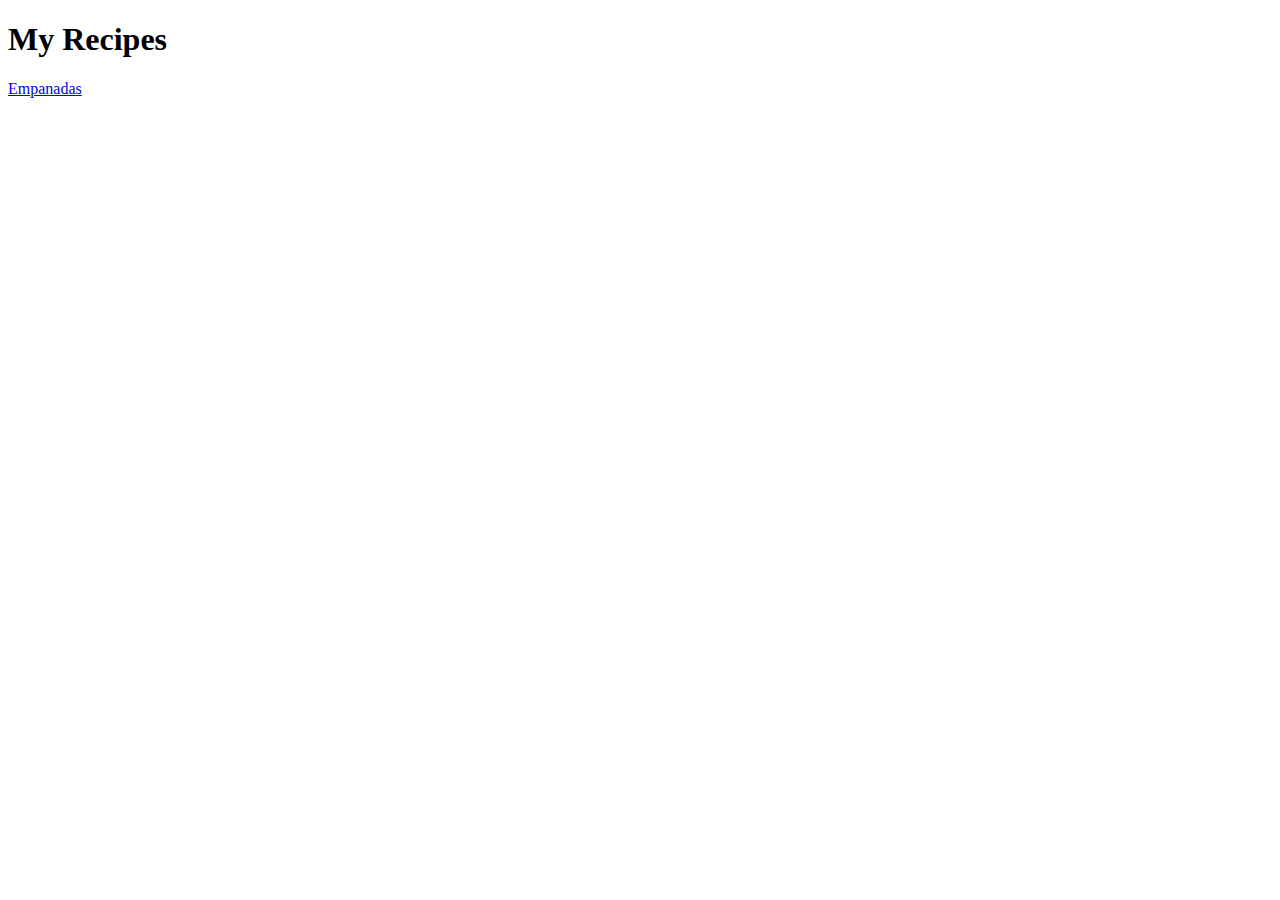
==== index.html @ ee0fe5ad "feat: Add recipes page" ====
<!DOCTYPE html>
<html lang="en">
<head>
    <meta charset="UTF-8">
    <meta http-equiv="X-UA-Compatible" content="IE=edge">
    <meta name="viewport" content="width=device-width, initial-scale=1.0">
    <title>Recipes</title>
</head>
<body>
    <h1>My Recipes</h1>
    <a href="./recipes/empanadas.html">Empanadas</a>
</body>
</html>
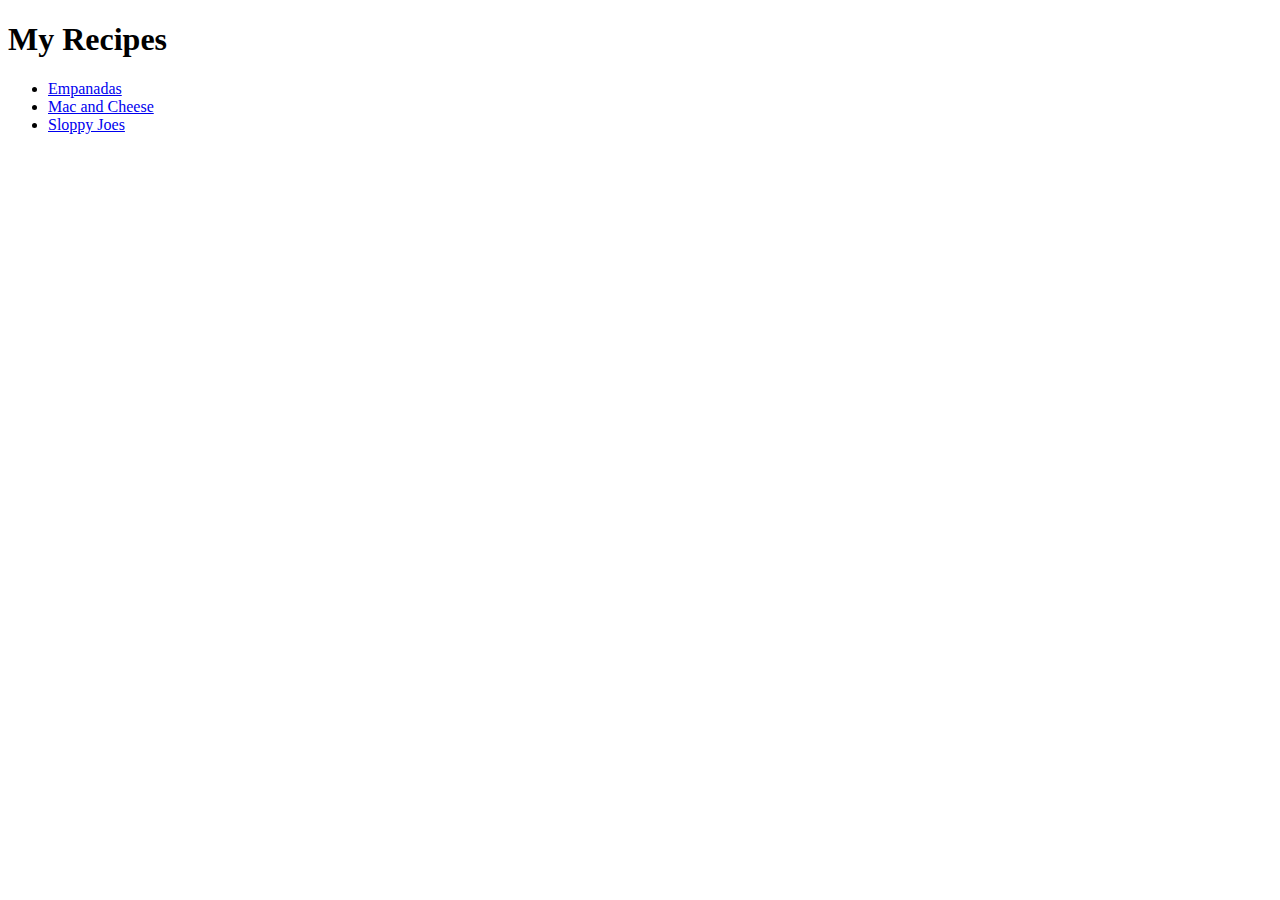
==== commit 58b10a2d: "feat: Turn landing page into unordered list" ====
--- a/index.html
+++ b/index.html
@@ -8,6 +8,16 @@
 </head>
 <body>
     <h1>My Recipes</h1>
-    <a href="./recipes/empanadas.html">Empanadas</a>
+    <ul>
+        <li>
+            <a href="./recipes/empanadas.html">Empanadas</a>
+        </li>
+        <li>
+            <a href="./recipes/macandcheese.html">Mac and Cheese</a>
+        </li>
+        <li>
+            <a href="./recipes/sloppyjoes.html">Sloppy Joes</a>
+        </li>
+    </ul>
 </body>
 </html>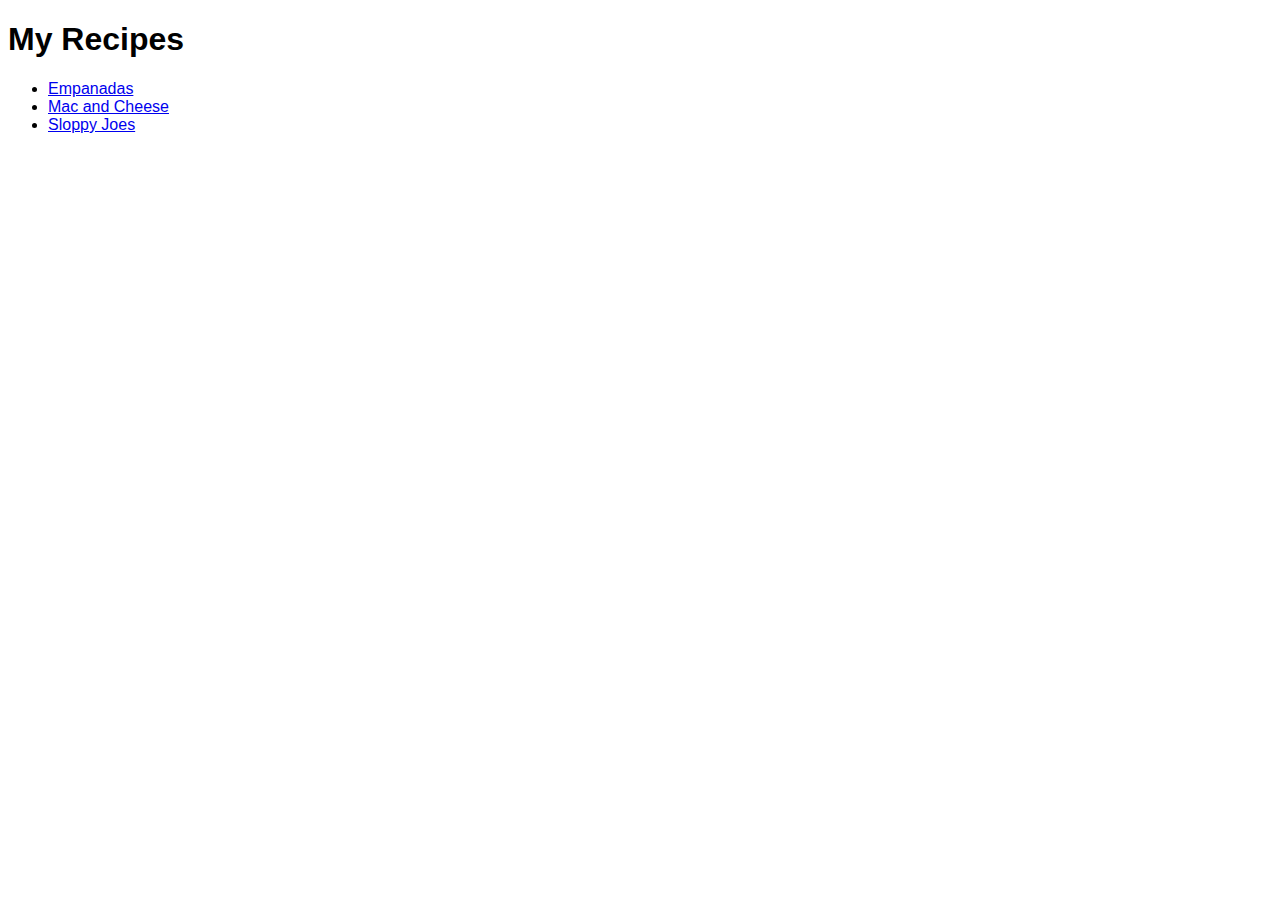
==== commit d05f3eda: "feat: Add styles to the project" ====
--- a/index.html
+++ b/index.html
@@ -4,6 +4,7 @@
     <meta charset="UTF-8">
     <meta http-equiv="X-UA-Compatible" content="IE=edge">
     <meta name="viewport" content="width=device-width, initial-scale=1.0">
+    <link href="./styles.css" rel="stylesheet">
     <title>Recipes</title>
 </head>
 <body>
--- a/styles.css
+++ b/styles.css
@@ -0,0 +1,12 @@
+* {
+    font-family: 'Roboto', Arial, sans-serif;
+}
+
+img {
+    width: 500px;
+    height: 500px;
+}
+
+figcaption {
+    font-size: 12px;
+}